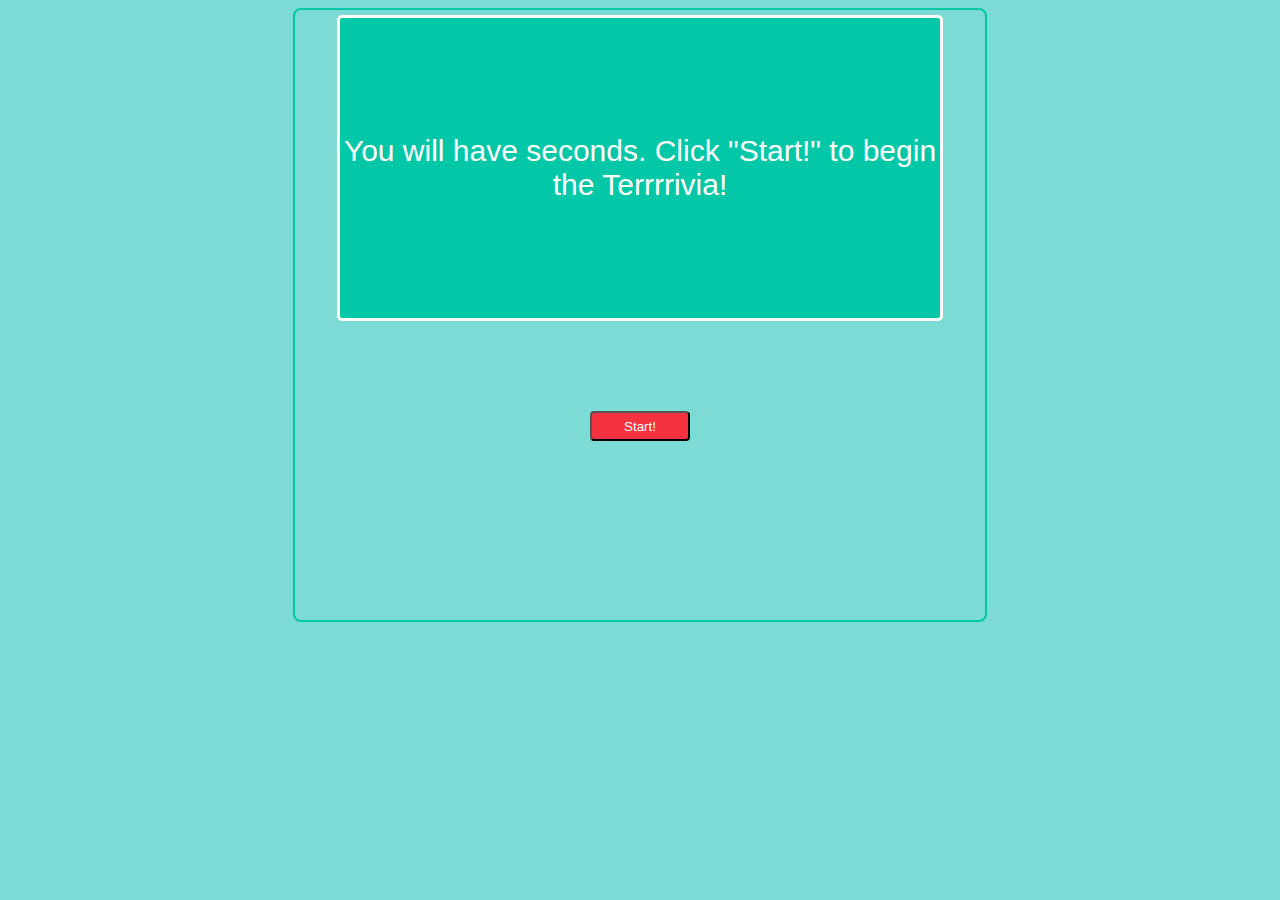
==== game.html @ ebff7469 "Worked on layout and styling some more. Also got the API integrated. Site is now pulling questions a" ====
<!DOCTYPE html>
<html>
    <head>
        <title>Terrrrivia Game!</title>
        <meta charset="utf-8">
        <link rel="stylesheet" type="text/css" href="styling.css">
        <script src="brains.js"></script>
    </head>
    <body>
        <div id="container">
            <div id="question">
                <p>You will have <span id="secs">##</span> seconds. Click "Start!" to begin the Terrrrivia!</p>
            </div>
            
            <button onclick="DisplayQuestion()" class="button" id="startBtn">Start!</button>
            
            <div id="answers">
                <button class="answer" id="a1" onclick="checkAnswer('1')">Option 1</button>
                <button class="answer" id="a2" onclick="checkAnswer('2')">Option 1</button>
                <button class="answer" id="a3" onclick="checkAnswer('3')">Option 1</button>
                <button class="answer" id="a4" onclick="checkAnswer('4')">Option 1</button>
            </div>
        </div>
    </body>
</html>
---- styling.css ----
body {
    font-family: calibri, sans-serif;
    background-color: #7CDBD5;
    color: white;
}

#container {
    height: 600px;
    width: 680px;
    margin: 0 auto;
}

#title {
    background-color: #02C8A7;
    text-align: center;
    border: 3px solid white;
    border-radius: 8px;
    margin: 5px 60px;
}

input {
    width: 300px;
    background-color: #F53240;
    color: white;
    border: 0;
}

.dropdown {
    width: 300px;
    background-color: #F53240;
    color: white;
}

.dropdown:hover {
    cursor: pointer;
}

#container {
    border: 2px solid #02C8A7;
    border-radius: 8px;
    padding: 5px;
}

.button {
    display: block;
    margin: 40px auto;
    position: relative;
    width: 100px;
    height: 30px;
    background: #F53240;
    color: white;
    border-radius: 4px;
}

.button:hover {
    cursor: pointer;
}

#question {
    height: 300px;
    width: 600px;
    margin: 0px auto 90px auto;
    text-align: center;
    font-size: 30px;
    display: flex;
    justify-content: center;
    align-items: center;
    border: 3px solid white;
    border-radius: 5px;
    background-color: #02C8A7;
}

.answer {
    background-color: #F53240;
    color: white;
    font-weight: bold;
    height: 90px;
    width: 333px;
    margin: 0px 10px 10px 0px;
}

#a2, #a4 {
    margin-right: 0px;
}

/*
Colors:
#F9BE02 - golden
#7CDBD5 - sky
#F53240 - bright coral
#02C8A7 - aquamarine
*/

/*
Credits to add to site for logos:

Mark graphic by <a href="http://www.flaticon.com/authors/linh-pham">linh_pham</a> from <a href="http://www.flaticon.com/">Flaticon</a> is licensed under <a href="http://creativecommons.org/licenses/by/3.0/" title="Creative Commons BY 3.0">CC BY 3.0</a>. Check out the new logo that I created on <a href="http://logomakr.com" title="Logo Maker">LogoMaker.com</a> https://logomakr.com/45wxe845wxe8

Interface graphic by <a href="http://www.flaticon.com/authors/egor-rumyantsev">egor_rumyantsev</a> from <a href="http://www.flaticon.com/">Flaticon</a> is licensed under <a href="http://creativecommons.org/licenses/by/3.0/" title="Creative Commons BY 3.0">CC BY 3.0</a>. Check out the new logo that I created on <a href="http://logomakr.com" title="Logo Maker">LogoMaker.com</a> https://logomakr.com/2no5hs2no5hs

Play graphic by <a href="http://www.flaticon.com/authors/freepik">freepik</a> from <a href="http://www.flaticon.com/">Flaticon</a> is licensed under <a href="http://creativecommons.org/licenses/by/3.0/" title="Creative Commons BY 3.0">CC BY 3.0</a>. Check out the new logo that I created on <a href="http://logomakr.com" title="Logo Maker">LogoMaker.com</a> https://logomakr.com/7SnZ717SnZ71
*/
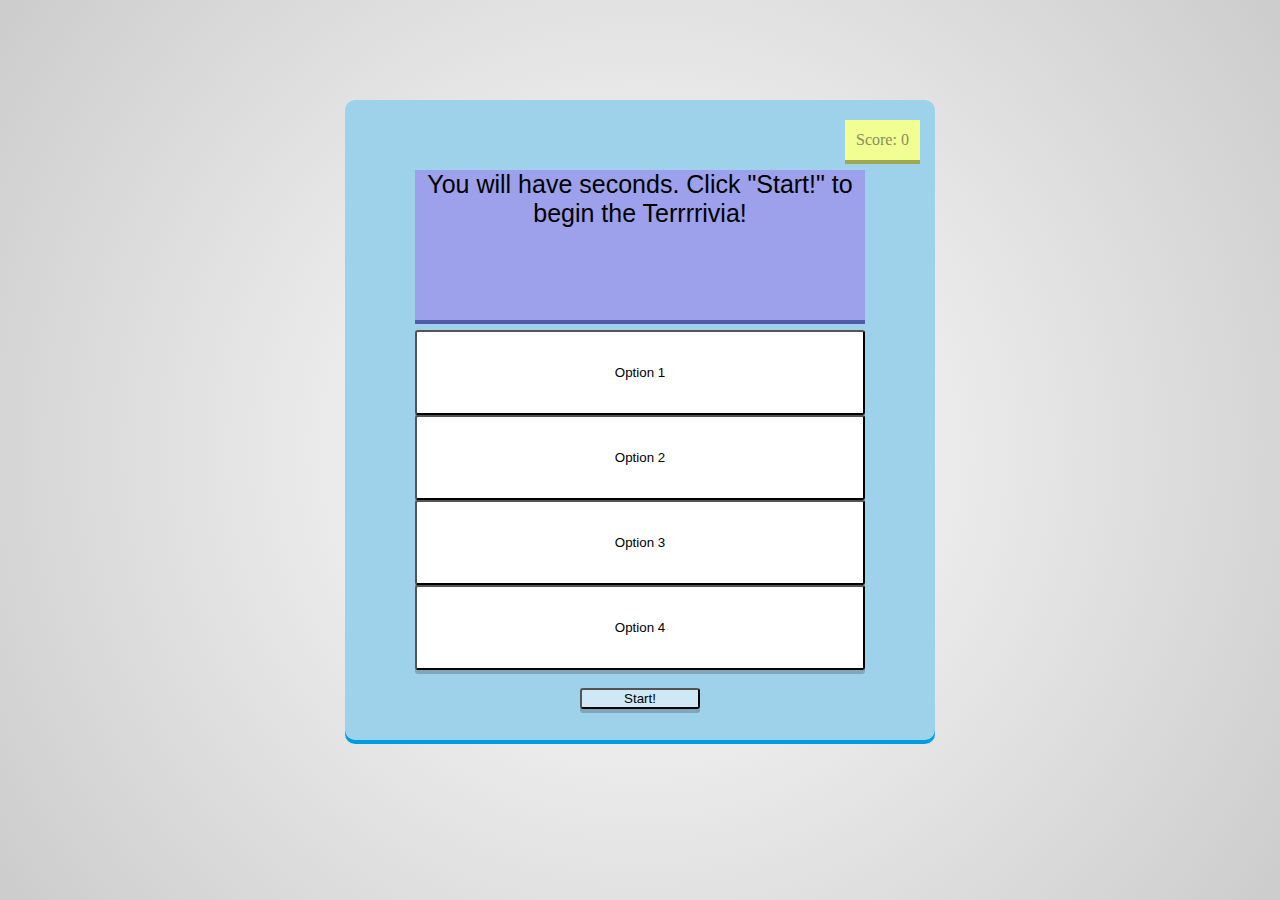
==== commit 0a15a71a: "Finished up the workings of the game. Changed colors and theme of site for better appeal. Added time" ====
--- a/game.html
+++ b/game.html
@@ -4,22 +4,42 @@
         <title>Terrrrivia Game!</title>
         <meta charset="utf-8">
         <link rel="stylesheet" type="text/css" href="styling.css">
-        <script src="brains.js"></script>
     </head>
     <body>
         <div id="container">
+            <div id="score">
+                Score: <span id="scoreValue">0</span>
+            </div>
+            
+            <div id="correct">
+                Correct
+            </div>
+            
+            <div id="wrong">
+                Try Again
+            </div>
+            
             <div id="question">
                 <p>You will have <span id="secs">##</span> seconds. Click "Start!" to begin the Terrrrivia!</p>
             </div>
             
-            <button onclick="DisplayQuestion()" class="button" id="startBtn">Start!</button>
-            
             <div id="answers">
                 <button class="answer" id="a1" onclick="checkAnswer('1')">Option 1</button>
-                <button class="answer" id="a2" onclick="checkAnswer('2')">Option 1</button>
-                <button class="answer" id="a3" onclick="checkAnswer('3')">Option 1</button>
-                <button class="answer" id="a4" onclick="checkAnswer('4')">Option 1</button>
+                <button class="answer" id="a2" onclick="checkAnswer('2')">Option 2</button>
+                <button class="answer" id="a3" onclick="checkAnswer('3')">Option 3</button>
+                <button class="answer" id="a4" onclick="checkAnswer('4')">Option 4</button>
+            </div>
+            
+            <button onclick="startReset()" class="button" id="startReset">Start!</button>
+            
+            <div id="timeRemaining">
+                Time Remaining: <span id="timeRemainingValue">##</span> sec
+            </div>
+            
+            <div id="gameOver">
+            
             </div>
         </div>
+    <script src="brains.js"></script>
     </body>
 </html>--- a/styling.css
+++ b/styling.css
@@ -1,102 +1,204 @@
-body {
-    font-family: calibri, sans-serif;
-    background-color: #7CDBD5;
-    color: white;
+html {
+    height: 100%;
+    background: radial-gradient(circle, #fff, #ccc);
+    -webkit-background: radial-gradient(circle, #fff, #ccc);
+    -o-background: radial-gradient(circle, #fff, #ccc);
+    -moz-background: radial-gradient(circle, #fff, #ccc);
 }
 
 #container {
     height: 600px;
-    width: 680px;
-    margin: 0 auto;
-}
-
-#title {
-    background-color: #02C8A7;
-    text-align: center;
-    border: 3px solid white;
-    border-radius: 8px;
-    margin: 5px 60px;
+    width: 550px;
+    background-color: #9DD2EA;
+    margin: 100px auto;
+    padding: 20px;
+    border-radius: 10px;
+    box-shadow: 0px 4px 0px 0px #009de4;
+    -webkit-box-shadow: 0px 4px 0px 0px #009de4;
+    -moz-box-shadow: 0px 4px 0px 0px #009de4;
+    position: relative;
+}
+
+#score {
+    background-color: #F1FF92;
+    color: #888E5F;
+    padding: 11px;
+    position: absolute;
+    left: 500px;
+    box-shadow: 0px 4px #9DA853;
+    -webkit-box-shadow: 0px 4px #9DA853;
+    -moz-box-shadow: 0px 4px #9DA853;
+}
+
+#correct {
+    position: absolute;
+    left: 260px;
+    background-color: #42E252;
+    color: white;
+    padding: 11px;
+    visibility: hidden;
+}
+
+#wrong {
+    position: absolute;
+    left: 250px;
+    background-color: #DE401A;
+    color: white;
+    padding: 11px;
+    visibility: hidden;
+}
+
+#gameOver {
+        height: 200px;
+    width: 500px;
+    background: linear-gradient(#F3CA6B, #F3706C);
+    -webkit-background: linear-gradient(#F3CA6B, #F3706C);
+    -o-background: linear-gradient(#F3CA6B, #F3706C);
+    -moz-background: linear-gradient(#F3CA6B, #F3706C);
+    color: white;
+    font-size: 2.5em;
+    text-align: center;
+    text-transform: uppercase;
+    position: absolute;
+    top: 100px;
+    left: 45px;
+    z-index: 2;
+    visibility: hidden;
 }
 
 input {
     width: 300px;
-    background-color: #F53240;
-    color: white;
+    background-color: #9DA0EA;
     border: 0;
+    margin-left: 50px
 }
 
 .dropdown {
     width: 300px;
-    background-color: #F53240;
-    color: white;
+    background-color: #9DA0EA;
+    margin-left: 50px
 }
 
 .dropdown:hover {
     cursor: pointer;
 }
 
-#container {
-    border: 2px solid #02C8A7;
-    border-radius: 8px;
-    padding: 5px;
-}
-
-.button {
-    display: block;
-    margin: 40px auto;
+.label {
+    margin-left: 50px;
+    font-family: sans-serif;
+}
+
+#instruction {
+    width: 450px;
+    height: 50px;
+    background-color: #B481D9;
+    margin: 10px auto;
+    text-align: center;
+    line-height: 45px;
+    box-shadow: 0px 4px #8153A8;
+    -webkit-box-shadow: 0px 4px #8153A8;
+    -moz-box-shadow: 0px 4px #8153A8;
+    font-family: cursive, sans-serif;
+}
+
+.button:hover {
+    cursor: pointer;
+}
+
+#startReset {
+    width: 120px;
+    background-color: rgba(255, 255, 255, 0.5);
+    color: black;
+    margin-left: 215px;
+    margin-top: 18px;
+    border-radius: 3px;
+    cursor: pointer;
+    box-shadow: 0px 4px rgba(0,0,0, 0.2);
+    -webkit-box-shadow: 0px 4px rgba(0,0,0, 0.2);
+    -moz-box-shadow: 0px 4px rgba(0,0,0, 0.2);
+    text-align: center;
     position: relative;
-    width: 100px;
-    height: 30px;
-    background: #F53240;
-    color: white;
-    border-radius: 4px;
-}
-
-.button:hover {
-    cursor: pointer;
+    transition: all 0.2s;
+    -webkit-transition: all 0.2s;
+    -o-transition: all 0.2s;
+    -moz-transition: all 0.2s;
+    -ms-transition: all 0.2s;
 }
 
 #question {
-    height: 300px;
-    width: 600px;
-    margin: 0px auto 90px auto;
-    text-align: center;
-    font-size: 30px;
-    display: flex;
-    justify-content: center;
-    align-items: center;
-    border: 3px solid white;
-    border-radius: 5px;
-    background-color: #02C8A7;
+    width: 450px;
+    height: 150px;
+    margin: 50px auto 10px auto;
+    background-color: #9DA0EA;
+    box-shadow: 0px 4px #535aa8;
+    -webkit-box-shadow: 0px 4px #535aa8;
+    -moz-box-shadow: 0px 4px #535aa8;
+    font-size: 25px;
+    text-align: center;
+    font-family: cursive, sans-serif;
+    color: black;
+}
+
+#timeRemaining {
+    width: 170px;
+    padding: 10px;
+    position: absolute;
+    top: 580px;
+    left: 400px;
+    background-color: rgba(181, 235, 36, 0.78);
+    border-radius: 3px;
+    box-shadow: 0px 4px rgba(0, 0, 0, 0.2);
+    -webkit-box-shadow: 0px 4px rgba(0, 0, 0, 0.2);
+    -moz-box-shadow: 0px 4px rgba(0, 0, 0, 0.2);
+    visibility: hidden;
+
+}
+
+#answers {
+    height: 150px;
+    width: 450px;
+    margin: 5px auto;
 }
 
 .answer {
-    background-color: #F53240;
-    color: white;
-    font-weight: bold;
-    height: 90px;
-    width: 333px;
-    margin: 0px 10px 10px 0px;
+    height: 85px;
+    width: 450px;
+    background-color: white;
+    float: left;
+    border-radius: 3px;
+    cursor: pointer;
+    box-shadow: 0px 4px rgba(0,0,0, 0.2);
+    -webkit-box-shadow: 0px 4px rgba(0,0,0, 0.2);
+    -moz-box-shadow: 0px 4px rgba(0,0,0, 0.2);
+    text-align: center;
+    line-height: 80px;
+    position: relative;
+    transition: all 0.2s;
+    -webkit-transition: all 0.2s;
+    -o-transition: all 0.2s;
+    -moz-transition: all 0.2s;
+    -ms-transition: all 0.2s;
 }
 
 #a2, #a4 {
     margin-right: 0px;
 }
 
-/*
-Colors:
-#F9BE02 - golden
-#7CDBD5 - sky
-#F53240 - bright coral
-#02C8A7 - aquamarine
-*/
-
-/*
-Credits to add to site for logos:
-
-Mark graphic by <a href="http://www.flaticon.com/authors/linh-pham">linh_pham</a> from <a href="http://www.flaticon.com/">Flaticon</a> is licensed under <a href="http://creativecommons.org/licenses/by/3.0/" title="Creative Commons BY 3.0">CC BY 3.0</a>. Check out the new logo that I created on <a href="http://logomakr.com" title="Logo Maker">LogoMaker.com</a> https://logomakr.com/45wxe845wxe8
-
-Interface graphic by <a href="http://www.flaticon.com/authors/egor-rumyantsev">egor_rumyantsev</a> from <a href="http://www.flaticon.com/">Flaticon</a> is licensed under <a href="http://creativecommons.org/licenses/by/3.0/" title="Creative Commons BY 3.0">CC BY 3.0</a>. Check out the new logo that I created on <a href="http://logomakr.com" title="Logo Maker">LogoMaker.com</a> https://logomakr.com/2no5hs2no5hs
-
-Play graphic by <a href="http://www.flaticon.com/authors/freepik">freepik</a> from <a href="http://www.flaticon.com/">Flaticon</a> is licensed under <a href="http://creativecommons.org/licenses/by/3.0/" title="Creative Commons BY 3.0">CC BY 3.0</a>. Check out the new logo that I created on <a href="http://logomakr.com" title="Logo Maker">LogoMaker.com</a> https://logomakr.com/7SnZ717SnZ71
-*/+.box:hover, #startReset:hover {
+    background-color: #9C89F6;
+    color: white;
+    box-shadow: 0px 4px #6B54D3;
+    -webkit-box-shadow: 0px 4px #6B54D3;
+    -moz-box-shadow: 0px 4px #6B54D3;
+}
+
+.box:active, #startReset:active {
+    box-shadow: 0px 0px #6B54D3;
+    -webkit-box-shadow: 0px 0px #6B54D3;
+    -moz-box-shadow: 0px 0px #6B54D3;
+    top: 4px;
+}
+
+#choice {
+    margin-left: 50px;
+}